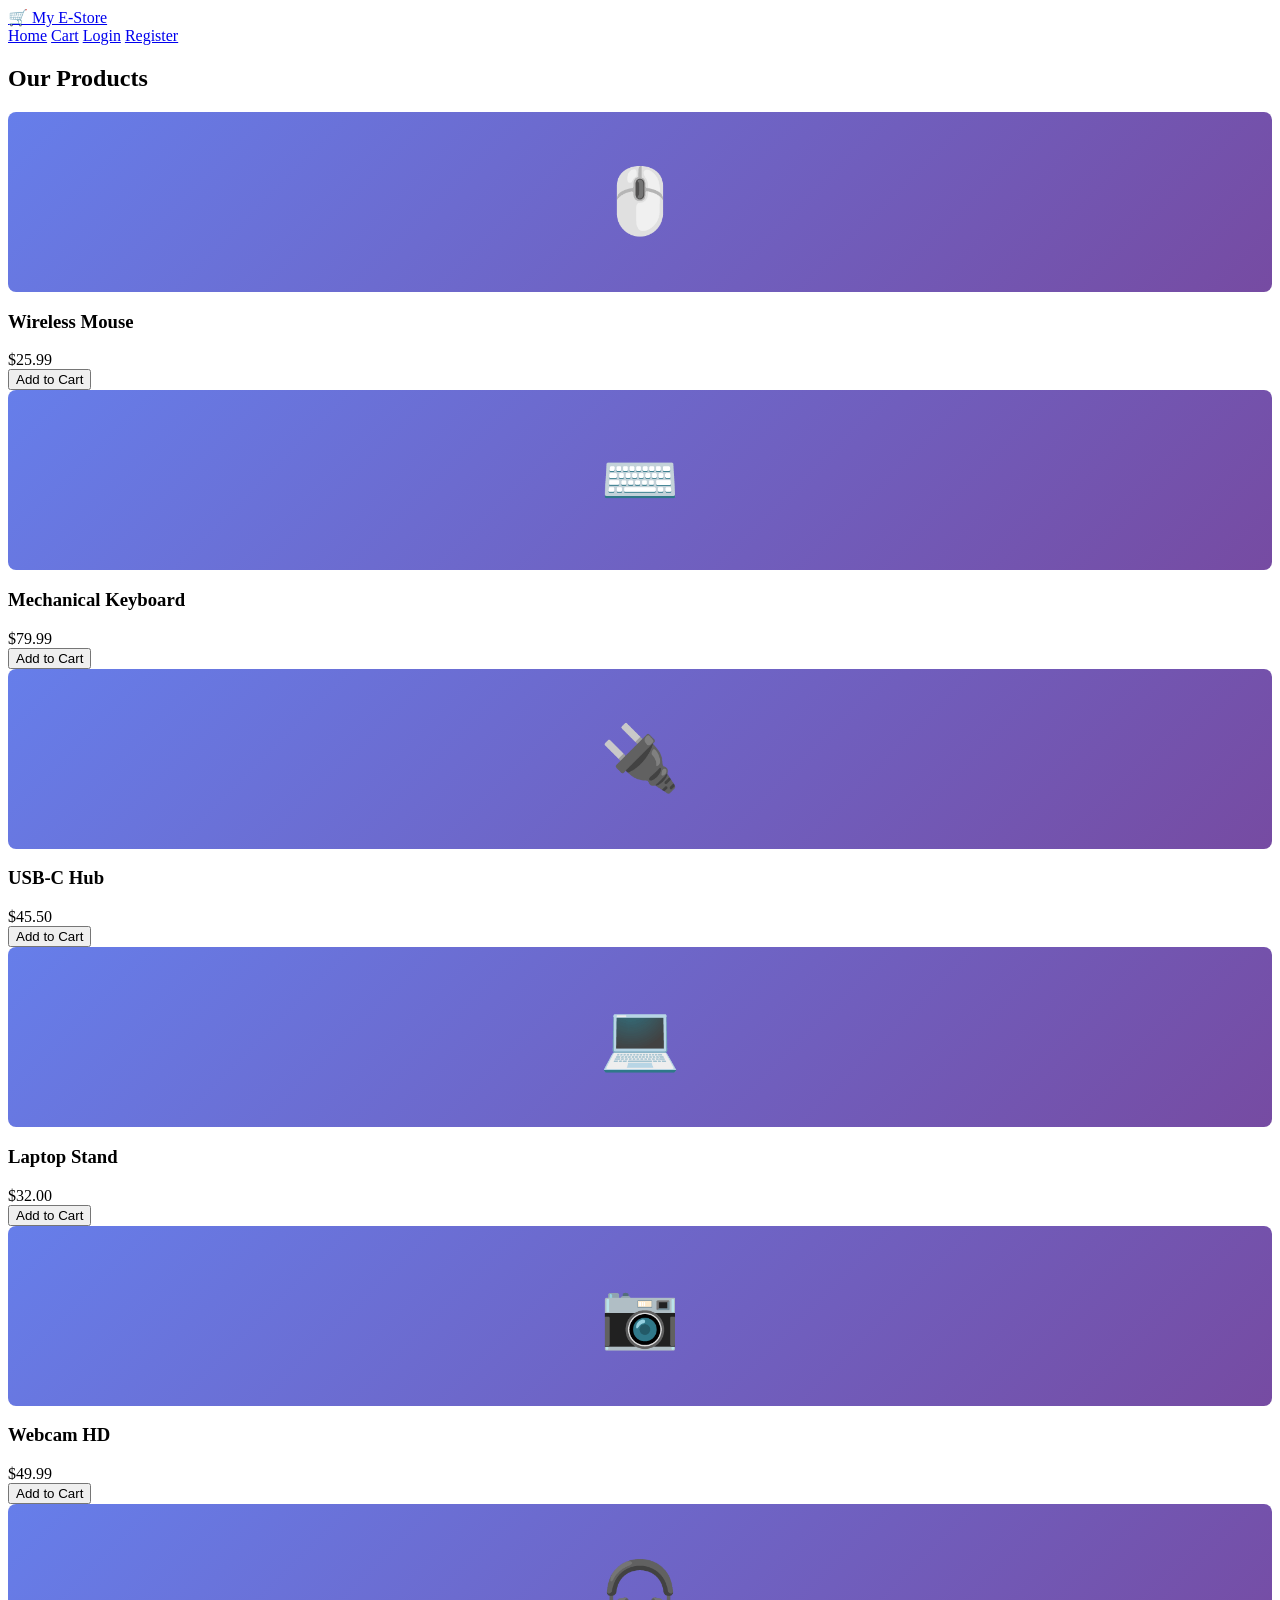
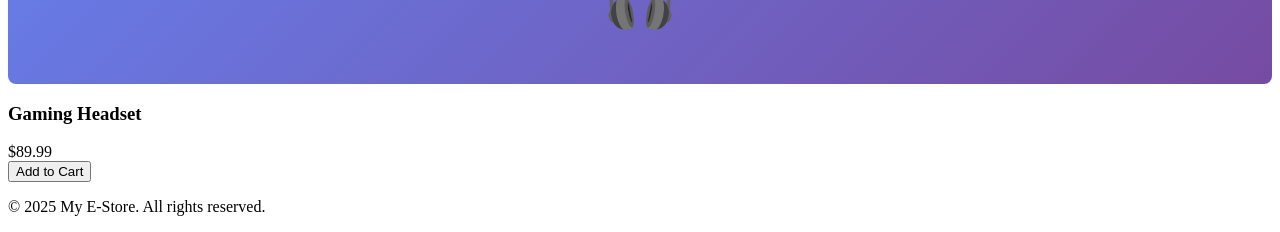
==== index.html @ 2dda8585 "Week 2 - Complete frontend design, wireframes, and documentation" ====
<!DOCTYPE html>
<html lang="en">
<head>
    <meta charset="UTF-8">
    <meta name="viewport" content="width=device-width, initial-scale=1.0">
    <title>My E-Store</title>
    <link rel="stylesheet" href="css/style.css">
    <style>
        .emoji-img {
            background: linear-gradient(135deg, #667eea 0%, #764ba2 100%);
            width: 100%;
            height: 180px;
            display: flex;
            align-items: center;
            justify-content: center;
            border-radius: 8px;
            font-size: 4rem;
            color: white;
        }
    </style>
</head>
<body>
    <header>
        <div class="logo">
            <a href="index.html">🛒 My E-Store</a>
        </div>
        <nav>
            <a href="index.html">Home</a>
            <a href="cart.html">Cart</a>
            <a href="login.html">Login</a>
            <a href="register.html">Register</a>
        </nav>
    </header>

    <main>
        <h2>Our Products</h2>
        <div class="product-grid">
            <div class="product-card">
                <div class="emoji-img">🖱️</div>
                <h3>Wireless Mouse</h3>
                <div class="price">$25.99</div>
                <button>Add to Cart</button>
            </div>
            <div class="product-card">
                <div class="emoji-img">⌨️</div>
                <h3>Mechanical Keyboard</h3>
                <div class="price">$79.99</div>
                <button>Add to Cart</button>
            </div>
            <div class="product-card">
                <div class="emoji-img">🔌</div>
                <h3>USB-C Hub</h3>
                <div class="price">$45.50</div>
                <button>Add to Cart</button>
            </div>
            <div class="product-card">
                <div class="emoji-img">💻</div>
                <h3>Laptop Stand</h3>
                <div class="price">$32.00</div>
                <button>Add to Cart</button>
            </div>
            <div class="product-card">
                <div class="emoji-img">📷</div>
                <h3>Webcam HD</h3>
                <div class="price">$49.99</div>
                <button>Add to Cart</button>
            </div>
            <div class="product-card">
                <div class="emoji-img">🎧</div>
                <h3>Gaming Headset</h3>
                <div class="price">$89.99</div>
                <button>Add to Cart</button>
            </div>
        </div>
    </main>

    <footer>
        <p>&copy; 2025 My E-Store. All rights reserved.</p>
    </footer>
</body>
</html>
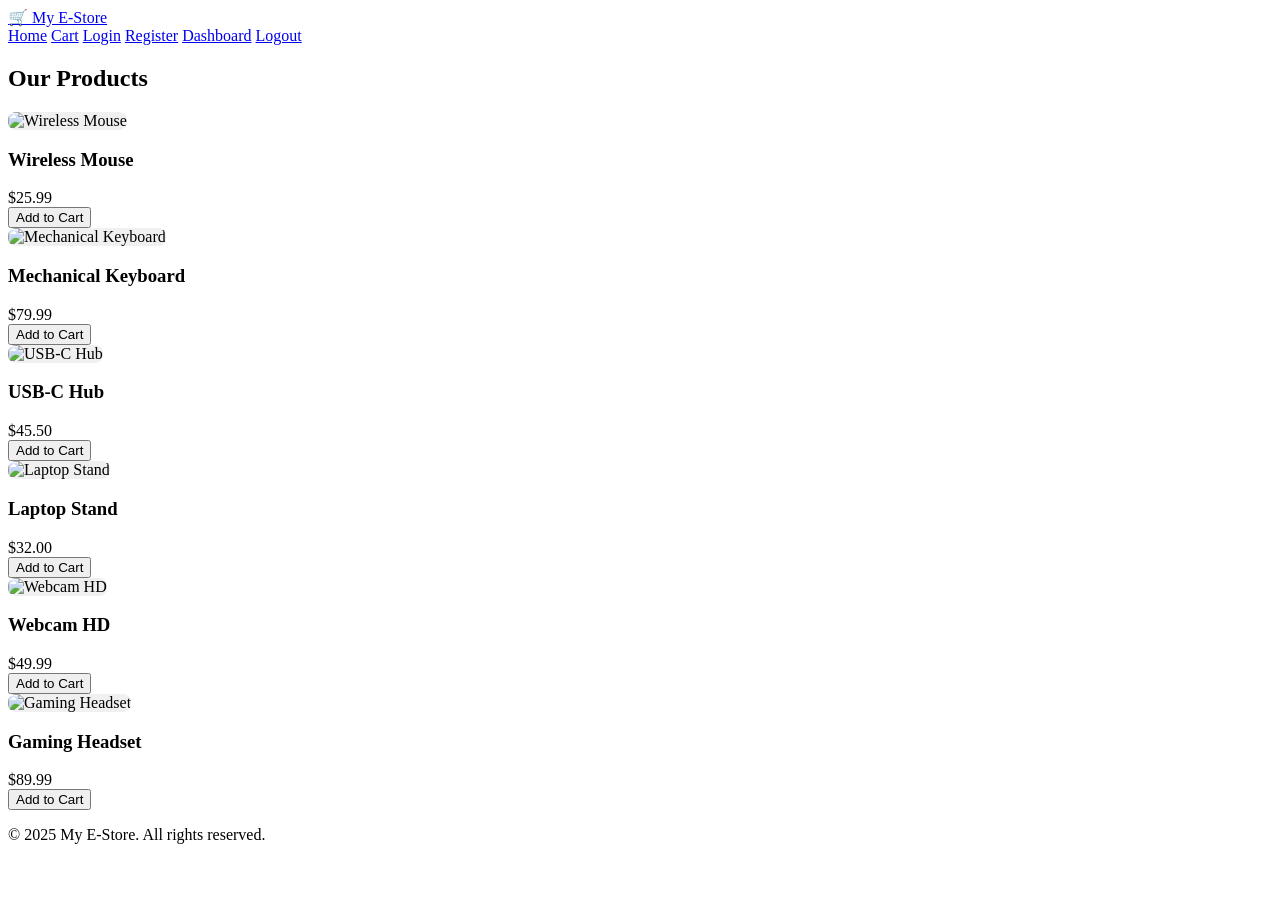
==== commit ed3fb8f1: "Week 3 - Complete JavaScript, PHP, and database connection - JavaScript form validation with passwor" ====
--- a/index.html
+++ b/index.html
@@ -3,19 +3,15 @@
 <head>
     <meta charset="UTF-8">
     <meta name="viewport" content="width=device-width, initial-scale=1.0">
-    <title>My E-Store</title>
+    <title>My E-Store | Home</title>
     <link rel="stylesheet" href="css/style.css">
     <style>
-        .emoji-img {
-            background: linear-gradient(135deg, #667eea 0%, #764ba2 100%);
+        .product-img {
             width: 100%;
             height: 180px;
-            display: flex;
-            align-items: center;
-            justify-content: center;
+            object-fit: cover;
             border-radius: 8px;
-            font-size: 4rem;
-            color: white;
+            background: #f0f0f0;
         }
     </style>
 </head>
@@ -27,8 +23,10 @@
         <nav>
             <a href="index.html">Home</a>
             <a href="cart.html">Cart</a>
-            <a href="login.html">Login</a>
-            <a href="register.html">Register</a>
+            <a href="login.php">Login</a>
+            <a href="register.php">Register</a>
+            <a href="dashboard.php">Dashboard</a>
+            <a href="logout.php">Logout</a>
         </nav>
     </header>
 
@@ -36,37 +34,37 @@
         <h2>Our Products</h2>
         <div class="product-grid">
             <div class="product-card">
-                <div class="emoji-img">🖱️</div>
+                <img class="product-img" src="images/mouse.jpg" alt="Wireless Mouse">
                 <h3>Wireless Mouse</h3>
                 <div class="price">$25.99</div>
                 <button>Add to Cart</button>
             </div>
             <div class="product-card">
-                <div class="emoji-img">⌨️</div>
+                <img class="product-img" src="images/keyboard.jpg" alt="Mechanical Keyboard">
                 <h3>Mechanical Keyboard</h3>
                 <div class="price">$79.99</div>
                 <button>Add to Cart</button>
             </div>
             <div class="product-card">
-                <div class="emoji-img">🔌</div>
+                <img class="product-img" src="images/usbhub.jpg" alt="USB-C Hub">
                 <h3>USB-C Hub</h3>
                 <div class="price">$45.50</div>
                 <button>Add to Cart</button>
             </div>
             <div class="product-card">
-                <div class="emoji-img">💻</div>
+                <img class="product-img" src="images/stand.jpg" alt="Laptop Stand">
                 <h3>Laptop Stand</h3>
                 <div class="price">$32.00</div>
                 <button>Add to Cart</button>
             </div>
             <div class="product-card">
-                <div class="emoji-img">📷</div>
+                <img class="product-img" src="https://images.pexels.com/photos/326500/pexels-photo-326500.jpeg?w=250&h=180&fit=crop" alt="Webcam HD">
                 <h3>Webcam HD</h3>
                 <div class="price">$49.99</div>
                 <button>Add to Cart</button>
             </div>
             <div class="product-card">
-                <div class="emoji-img">🎧</div>
+                <img class="product-img" src="https://images.pexels.com/photos/1649771/pexels-photo-1649771.jpeg?w=250&h=180&fit=crop" alt="Gaming Headset">
                 <h3>Gaming Headset</h3>
                 <div class="price">$89.99</div>
                 <button>Add to Cart</button>
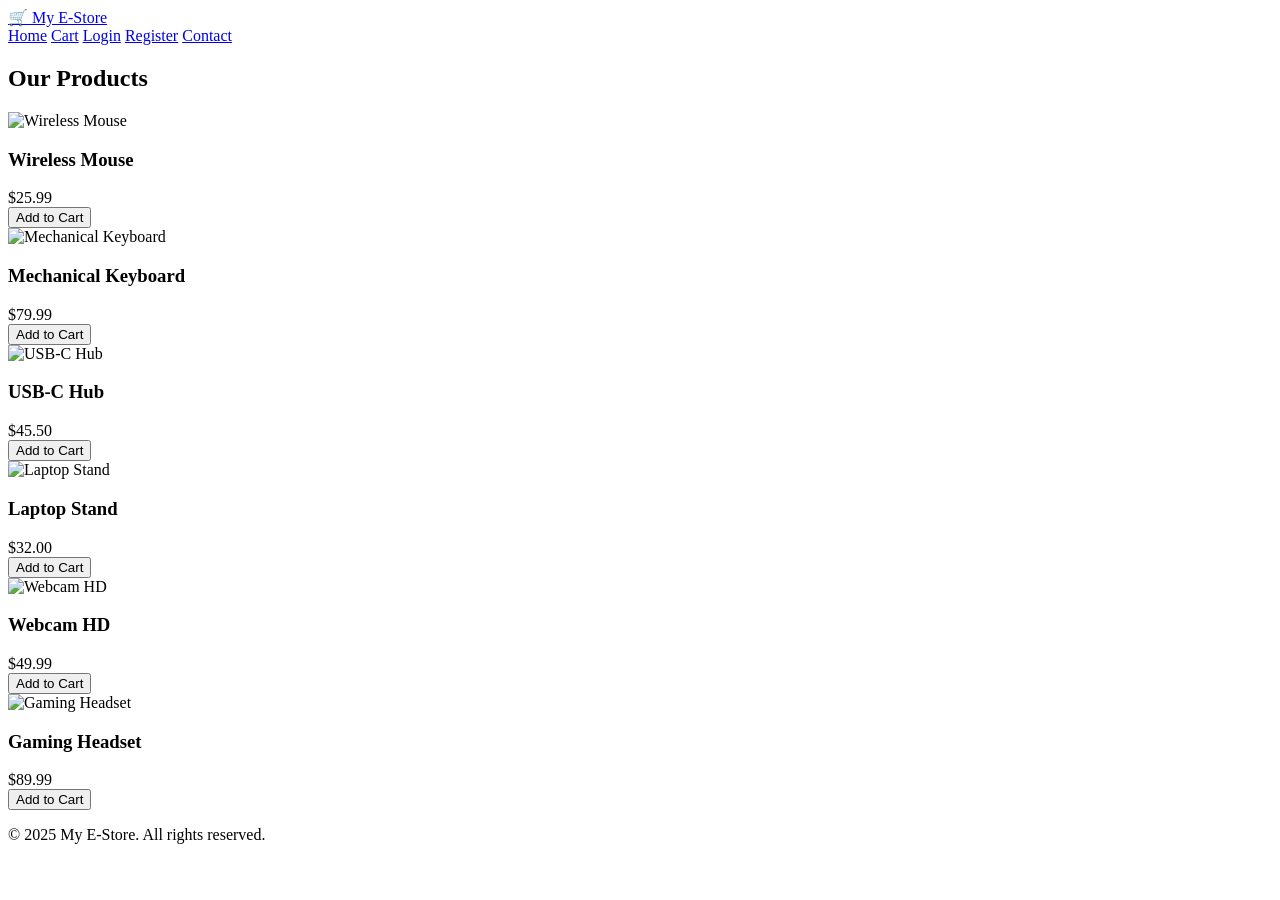
==== commit 1f4c9969: "https://github.com/joeflinch31/smart-ecommerce-capstone ┌───────────────────────────────────────────" ====
--- a/index.html
+++ b/index.html
@@ -5,75 +5,59 @@
     <meta name="viewport" content="width=device-width, initial-scale=1.0">
     <title>My E-Store | Home</title>
     <link rel="stylesheet" href="css/style.css">
-    <style>
-        .product-img {
-            width: 100%;
-            height: 180px;
-            object-fit: cover;
-            border-radius: 8px;
-            background: #f0f0f0;
-        }
-    </style>
 </head>
 <body>
     <header>
-        <div class="logo">
-            <a href="index.html">🛒 My E-Store</a>
-        </div>
+        <div class="logo"><a href="index.html">🛒 My E-Store</a></div>
         <nav>
             <a href="index.html">Home</a>
             <a href="cart.html">Cart</a>
             <a href="login.php">Login</a>
             <a href="register.php">Register</a>
-            <a href="dashboard.php">Dashboard</a>
-            <a href="logout.php">Logout</a>
+            <a href="contact.php">Contact</a>
         </nav>
     </header>
-
     <main>
         <h2>Our Products</h2>
         <div class="product-grid">
             <div class="product-card">
-                <img class="product-img" src="images/mouse.jpg" alt="Wireless Mouse">
+                <img src="images/mouse.jpg" alt="Wireless Mouse">
                 <h3>Wireless Mouse</h3>
                 <div class="price">$25.99</div>
                 <button>Add to Cart</button>
             </div>
             <div class="product-card">
-                <img class="product-img" src="images/keyboard.jpg" alt="Mechanical Keyboard">
+                <img src="images/keyboard.jpg" alt="Mechanical Keyboard">
                 <h3>Mechanical Keyboard</h3>
                 <div class="price">$79.99</div>
                 <button>Add to Cart</button>
             </div>
             <div class="product-card">
-                <img class="product-img" src="images/usbhub.jpg" alt="USB-C Hub">
+                <img src="images/usbhub.jpg" alt="USB-C Hub">
                 <h3>USB-C Hub</h3>
                 <div class="price">$45.50</div>
                 <button>Add to Cart</button>
             </div>
             <div class="product-card">
-                <img class="product-img" src="images/stand.jpg" alt="Laptop Stand">
+                <img src="images/stand.jpg" alt="Laptop Stand">
                 <h3>Laptop Stand</h3>
                 <div class="price">$32.00</div>
                 <button>Add to Cart</button>
             </div>
             <div class="product-card">
-                <img class="product-img" src="https://images.pexels.com/photos/326500/pexels-photo-326500.jpeg?w=250&h=180&fit=crop" alt="Webcam HD">
+                <img src="images/webcam.jpg" alt="Webcam HD">
                 <h3>Webcam HD</h3>
                 <div class="price">$49.99</div>
                 <button>Add to Cart</button>
             </div>
             <div class="product-card">
-                <img class="product-img" src="https://images.pexels.com/photos/1649771/pexels-photo-1649771.jpeg?w=250&h=180&fit=crop" alt="Gaming Headset">
+                <img src="images/headset.jpg" alt="Gaming Headset">
                 <h3>Gaming Headset</h3>
                 <div class="price">$89.99</div>
                 <button>Add to Cart</button>
             </div>
         </div>
     </main>
-
-    <footer>
-        <p>&copy; 2025 My E-Store. All rights reserved.</p>
-    </footer>
+    <footer><p>&copy; 2025 My E-Store. All rights reserved.</p></footer>
 </body>
 </html>
